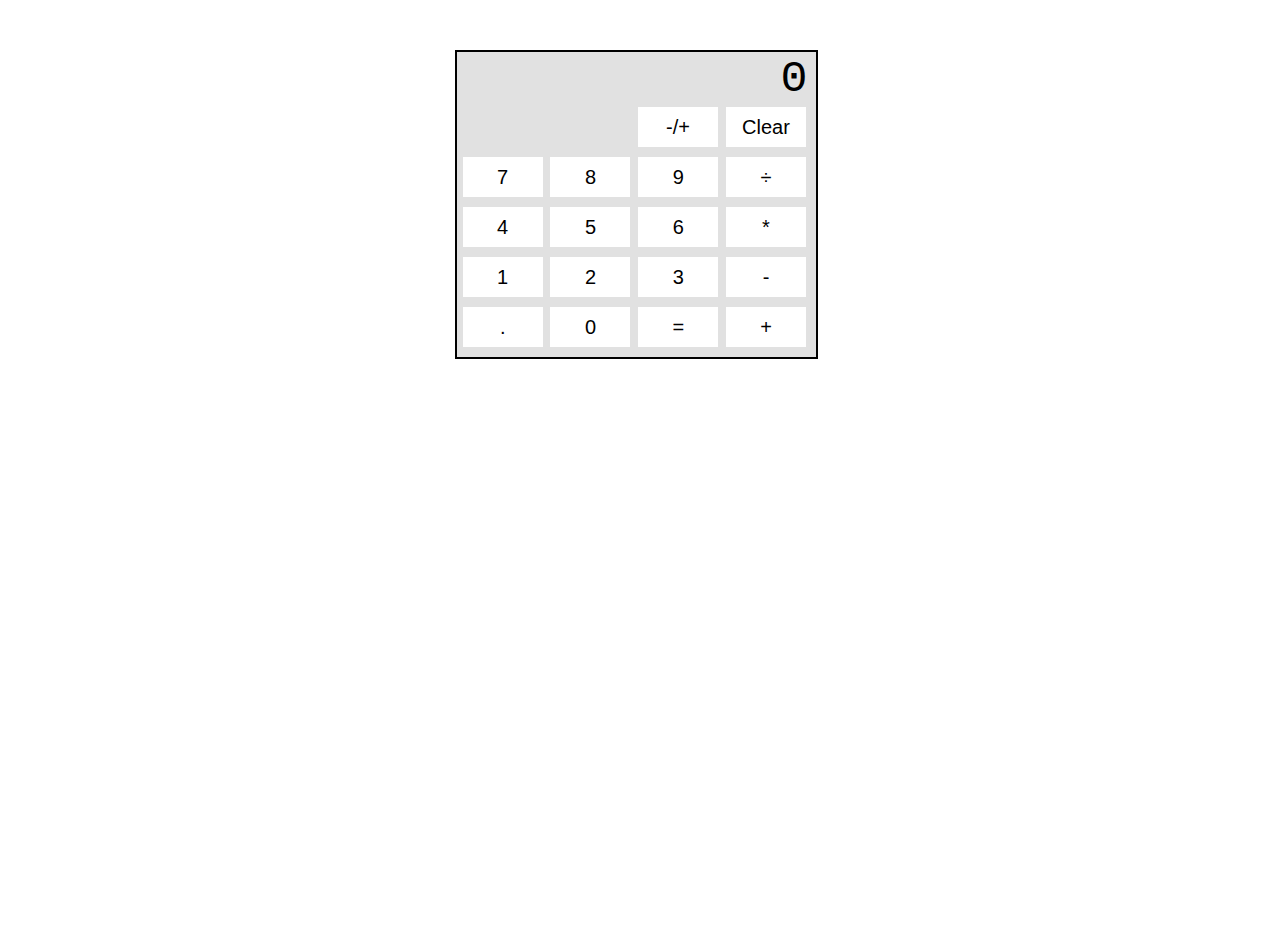
==== index.html @ 6397bfd5 "add calculator" ====
<!DOCTYPE HTML>
<html lang="en">
<head>
	<meta http-equiv="Content-Type" content="text/html;charset=UTF-8">
	<title>Calc</title>
	<link rel="stylesheet" type="text/css" href="css/all.css">
</head>
<body>
	<div class="main">
		<div class="container">
			<div class="calc">
				<div class="window">
					<div class="text" dir="ltr">0</div>
				</div>
				<div class="buttons">
					<button type="button" value="Clear" alt="Clear">Clear</button>
					<button type="button" value="changeSign" alt="-/+">-/+</button>
				</div>
				<div class="buttons">
					<button type="button" value="7" alt="7">7</button>
					<button type="button" value="8" alt="8">8</button>
					<button type="button" value="9" alt="9">9</button>
					<button type="button" value="/" alt="/">&#247</button>
					<button type="button" value="4" alt="4">4</button>
					<button type="button" value="5" alt="5">5</button>
					<button type="button" value="6" alt="6">6</button>
					<button type="button" value="*" alt="*">*</button>
					<button type="button" value="1" alt="1">1</button>
					<button type="button" value="2" alt="2">2</button>
					<button type="button" value="3" alt="3">3</button>
					<button type="button" value="-" alt="-">-</button>
					<button type="button" value="." alt=".">.</button>
					<button type="button" value="0" alt="0">0</button>
					<button type="button" value="=" alt="=">=</button>
					<button type="button" value="+" alt="+">+</button>
				</div>
			</div>
		</div>
	</div>
	<script src="js/mathOperation.js" type="text/javascript"></script>
	<script src="js/model.js" type="text/javascript"></script>
	<script src="js/view.js" type="text/javascript"></script>
	<script src="js/controller.js" type="text/javascript"></script>
</body>
</html>
---- css/all.css ----
/* reset css */
html, body, h1, h2, h3, h4, h5, h6, p, ol, ul, li, pre, code, address, form, fieldset, blockquote {
 padding: 0;
 margin: 0;
 font-size: 100%;
 font-weight: normal;
}
table { border-collapse: collapse; border-spacing: 0; }
td, th, caption { font-weight: normal; text-align: left; }
img, fieldset { border: 0; }
ol { list-style: decimal; }
ul { list-style:none; }
a{text-decoration: none;}
q:before, q:after { content:''; }
*:focus {
    outline: none;
}
/* end reset */
/*----------------------------Font name-----------------------------*/
	/*font: px georgia, serif;
	font: px "times new roman", times, serif;
	font: px arial, helvetica, sans-serif;
	font: px tahoma, geneva, sans-serif;
	font: px "trebuchet ms", helvetica, sans-serif;
	font: px verdana, geneva, sans-serif;
	font: px "ms serif", "new york", serif;
	font: px "arial black", gadget, sans-serif;
	font: px "lucida sans", unicode, "lucida grande", sans-serif;*/


/*---------------------------start---------------------------------*/
html{
	height:100%;
	background:#fff;
}
body{
	font:10px/10px Arial, Helvetica, sans-serif;
	min-height:100%;
	width: 370px;
	margin: 0 auto;
	color:#000;
}
/*:before,
:after*/
/*:before,
:after
{
	display: block;
	clear: both;
	content: '';
}*/


/*-----------------------------MAIN-------------------------------*/
.main{
	width: 100%;
	margin: 0 auto;
}
.main .container{
	margin: 50px auto;
}
.calc{
	width: 349px;
	border: 2px solid black;
	padding: 5px;
	background-color: #E1E1E1;
	text-align: end;
}
.calc .window{
	overflow: hidden;
}
.window .text{
	width: 99%;
	font-family:monospace;
    font-size: 45px;
    line-height: 45px;
}
.calc .buttons, .calc .buttonsActive{
	overflow: hidden;
}
.calc .buttons button, .calc .buttonsActive button{
	width:80px;
	height: 40px;
	margin: 5px 5px 5px 0px;
	padding: 3px;
	font-size: 20px;
	line-height: 20px;
	background-color: #fff;
	border: 2px solid #fff;
	border: none;
	cursor: pointer;
}
.calc .buttons button:hover, .calc .buttonsActive button:active{
	background-color: #E1E1E1;
	border: 2px solid #AAA;
}

.calc :nth-child(2n) button{
	margin: 5px 5px 5px 3px;
	float: right;
}
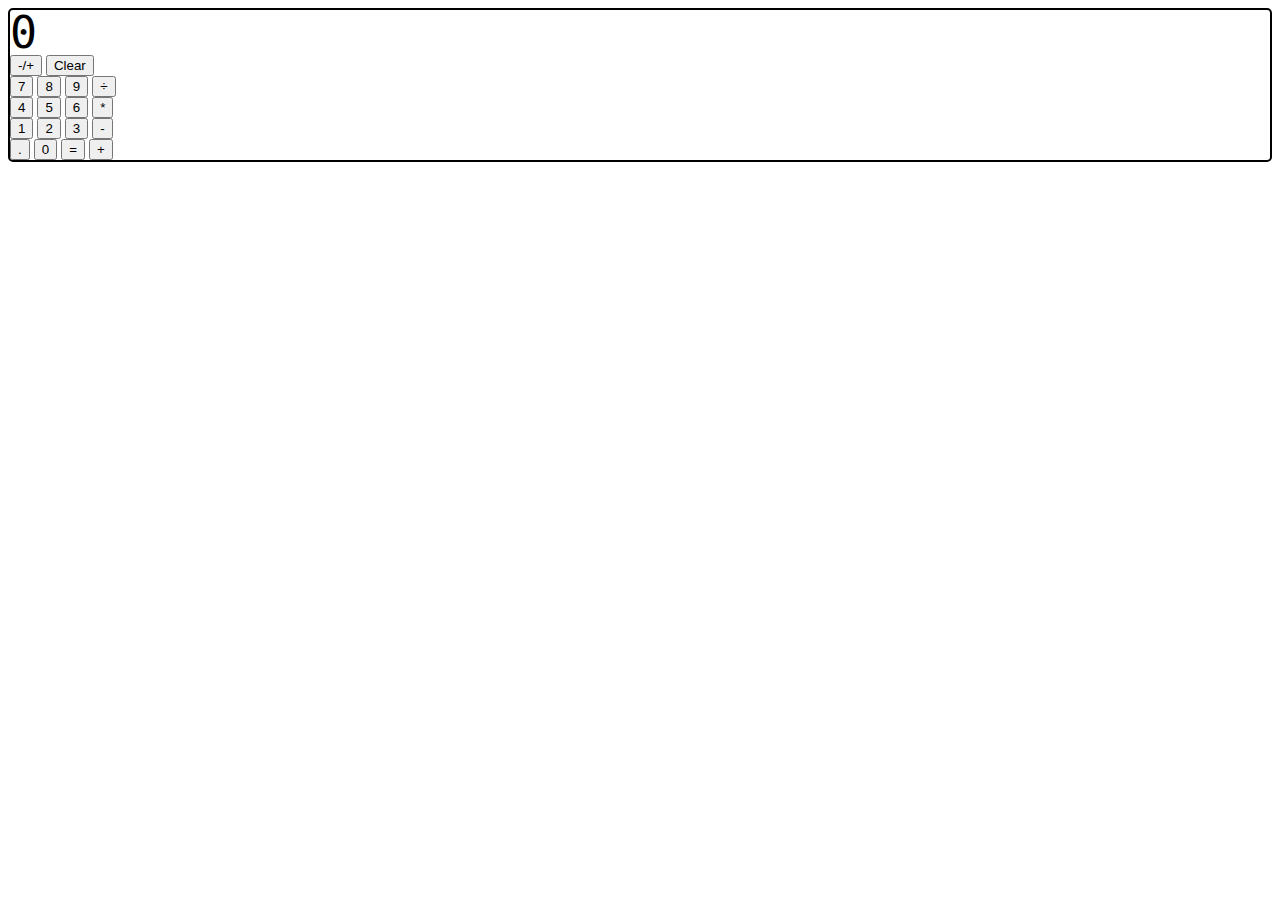
==== commit 3a9bc782: "add Bootstrap 4" ====
--- a/index.html
+++ b/index.html
@@ -2,44 +2,61 @@
 <html lang="en">
 <head>
 	<meta http-equiv="Content-Type" content="text/html;charset=UTF-8">
+	<meta name="viewport" content="width=device-width, initial-scale=1, shrink-to-fit=no">
 	<title>Calc</title>
-	<link rel="stylesheet" type="text/css" href="css/all.css">
+	<link rel="stylesheet" type="text/css" href="css/main.css">
+	<link rel="stylesheet" href="https://maxcdn.bootstrapcdn.com/bootstrap/4.0.0-beta.2/css/bootstrap.min.css" integrity="sha384-PsH8R72JQ3SOdhVi3uxftmaW6Vc51MKb0q5P2rRUpPvrszuE4W1povHYgTpBfshb" crossorigin="anonymous">
 </head>
 <body>
-	<div class="main">
-		<div class="container">
-			<div class="calc">
-				<div class="window">
+	<div class="container">
+		<div class="calc row justify-content-center">
+			<div class="col-sm-12 col-md-6 col-lg-5 col-xl-5 m-3 border-2">
+				<div class="window text-right pt-3 px-3">
 					<div class="text" dir="ltr">0</div>
 				</div>
-				<div class="buttons">
-					<button type="button" value="Clear" alt="Clear">Clear</button>
-					<button type="button" value="changeSign" alt="-/+">-/+</button>
+				<div class="buttons text-right container pt-3 px-3">
+					<div class="row justify-content-end">
+						<button class="btn btn-secondary btn-lg col-3 border" type="button" value="changeSign" alt="-/+">-/+</button>
+						<button class="btn btn-danger btn-lg col-3 border" type="button" value="Clear" alt="Clear">Clear</button>
+					</div>
 				</div>
-				<div class="buttons">
-					<button type="button" value="7" alt="7">7</button>
-					<button type="button" value="8" alt="8">8</button>
-					<button type="button" value="9" alt="9">9</button>
-					<button type="button" value="/" alt="/">&#247</button>
-					<button type="button" value="4" alt="4">4</button>
-					<button type="button" value="5" alt="5">5</button>
-					<button type="button" value="6" alt="6">6</button>
-					<button type="button" value="*" alt="*">*</button>
-					<button type="button" value="1" alt="1">1</button>
-					<button type="button" value="2" alt="2">2</button>
-					<button type="button" value="3" alt="3">3</button>
-					<button type="button" value="-" alt="-">-</button>
-					<button type="button" value="." alt=".">.</button>
-					<button type="button" value="0" alt="0">0</button>
-					<button type="button" value="=" alt="=">=</button>
-					<button type="button" value="+" alt="+">+</button>
+				<div class="buttons container pb-3 px-3">
+					<div class="row justify-content-around">
+						<button class="btn btn-secondary btn-lg col-3 border" type="button" value="7" alt="7">7</button>
+						<button class="btn btn-secondary btn-lg col-3 border" type="button" value="8" alt="8">8</button>
+						<button class="btn btn-secondary btn-lg col-3 border" type="button" value="9" alt="9">9</button>
+						<button class="btn btn-secondary btn-lg col-3 border" type="button" value="/" alt="/">&#247</button>
+					</div>
+					<div class="row justify-content-around">
+						<button class="btn btn-secondary btn-lg col-3 border" type="button" value="4" alt="4">4</button>
+						<button class="btn btn-secondary btn-lg col-3 border" type="button" value="5" alt="5">5</button>
+						<button class="btn btn-secondary btn-lg col-3 border" type="button" value="6" alt="6">6</button>
+						<button class="btn btn-secondary btn-lg col-3 border" type="button" value="*" alt="*">*</button>
+						
+					</div>
+					<div class="row justify-content-around">
+						<button class="btn btn-secondary btn-lg col-3 border" type="button" value="1" alt="1">1</button>
+						<button class="btn btn-secondary btn-lg col-3 border" type="button" value="2" alt="2">2</button>
+						<button class="btn btn-secondary btn-lg col-3 border" type="button" value="3" alt="3">3</button>
+						<button class="btn btn-secondary btn-lg col-3 border" type="button" value="-" alt="-">-</button>
+					</div>
+					<div class="row justify-content-around">
+						<button class="btn btn-secondary btn-lg col-3 border" type="button" value="." alt=".">.</button>
+						<button class="btn btn-secondary btn-lg col-3 border" type="button" value="0" alt="0">0</button>
+						<button class="btn btn-secondary btn-lg col-3 border" type="button" value="=" alt="=">=</button>
+						<button class="btn btn-secondary btn-lg col-3 border" type="button" value="+" alt="+">+</button>
+					</div>
 				</div>
 			</div>
 		</div>
 	</div>
+	
 	<script src="js/mathOperation.js" type="text/javascript"></script>
 	<script src="js/model.js" type="text/javascript"></script>
 	<script src="js/view.js" type="text/javascript"></script>
 	<script src="js/controller.js" type="text/javascript"></script>
+	<script src="https://code.jquery.com/jquery-3.2.1.slim.min.js" integrity="sha384-KJ3o2DKtIkvYIK3UENzmM7KCkRr/rE9/Qpg6aAZGJwFDMVNA/GpGFF93hXpG5KkN" crossorigin="anonymous"></script>
+	<script src="https://cdnjs.cloudflare.com/ajax/libs/popper.js/1.12.3/umd/popper.min.js" integrity="sha384-vFJXuSJphROIrBnz7yo7oB41mKfc8JzQZiCq4NCceLEaO4IHwicKwpJf9c9IpFgh" crossorigin="anonymous"></script>
+	<script src="https://maxcdn.bootstrapcdn.com/bootstrap/4.0.0-beta.2/js/bootstrap.min.js" integrity="sha384-alpBpkh1PFOepccYVYDB4do5UnbKysX5WZXm3XxPqe5iKTfUKjNkCk9SaVuEZflJ" crossorigin="anonymous"></script>
 </body>
 </html>--- a/css/main.css
+++ b/css/main.css
@@ -0,0 +1,13 @@
+.window .text{
+	font-family:monospace;
+    font-size: 45px;
+    line-height: 45px;
+}
+.border-2{
+	border: 2px solid black;
+	border-radius: 5px;
+}
+.window{
+	overflow: hidden;
+}
+button{cursor: pointer;}